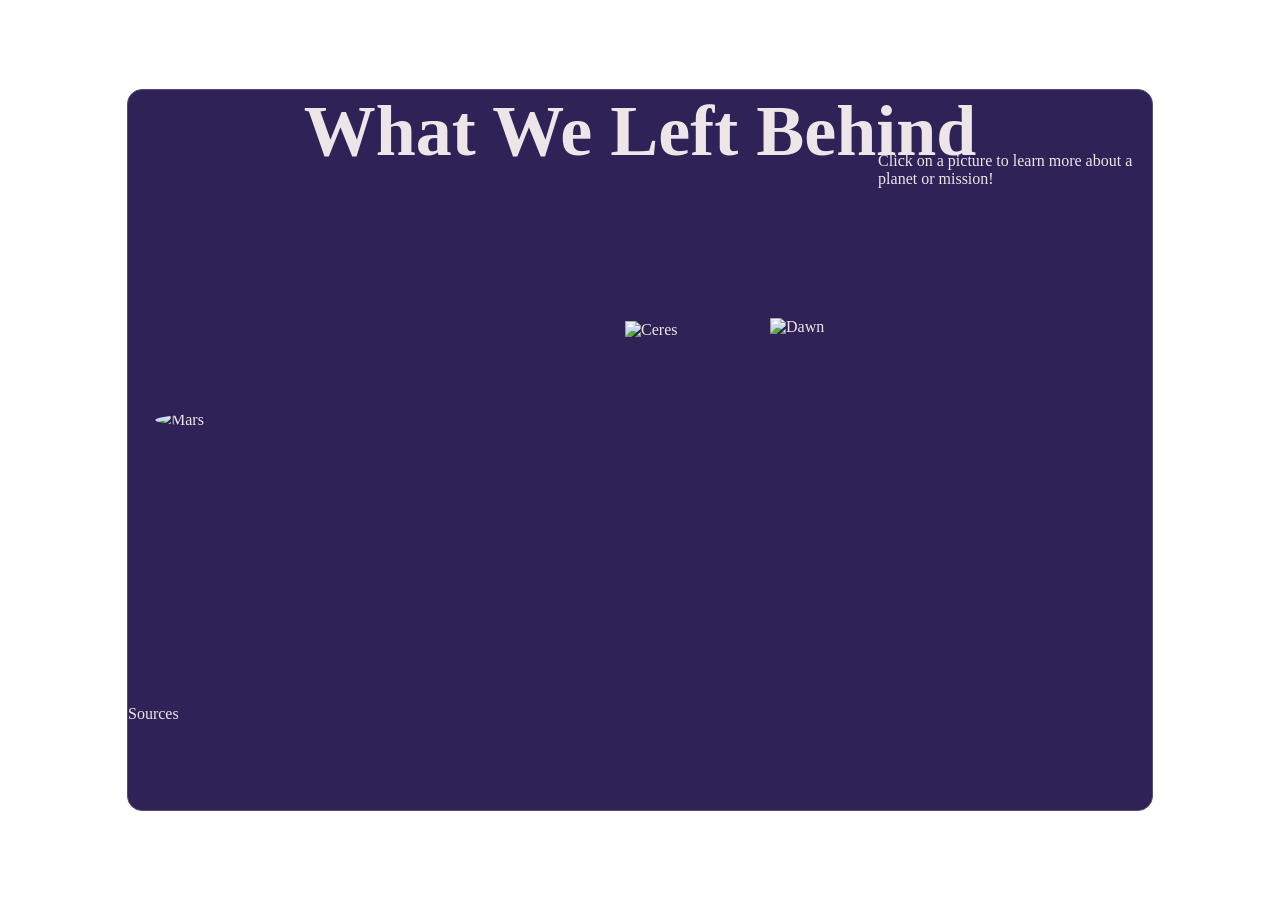
==== index.html @ 4ce18f9b "index" ====
<!DOCTYPE html>
<html>
    <head>
        <title>What We Left Behind</title>
        <link rel="stylesheet" href="style.css">
        <link rel="stylesheet" href="animation.css">
        </style>
    </head>
    <body>
            <div class="center", id="center">
                <div class="space">
                    <div class="top">
                        <h1>What We Left Behind</h1>
                    </div>
                    <div class="middle">
                        <div class="leftHalf"> 
                            <img src="https://nssdc.gsfc.nasa.gov/image/planetary/mars/marsglobe3.jpg", class="mars", id="mars", title="Mars"></img>
                                
                        </div>
                        <div class="rightHalf">
                            <div class="orbit">
                                <img src="https://nineplanets.org/wp-content/uploads/2019/09/ceres.png", class="ceres", id="ceres", title="Ceres">
                            </div>
                            <div class="orbit">
                                <img src="https://thumb.wikimedia.org/wikipedia/commons/thumb/f/fe/Dawn_spacecraft_model.png/1920px-Dawn_spacecraft_model.png?utm_source=en.wikipedia.org&utm_campaign=imageinfo&utm_content=thumbnail" class="dawn", id="dawn", title="Dawn" onclick="showInfo('Dawn')">
                            </div>
                        </div>
                        <div class="infoHalf">
                            <p style="margin: 2px">Click on a picture to learn more about a planet or mission!</p>
                            <div class="infobox", id="infobox", style="display: none">
                                <h3 id="info-title">ShouldNeverShow</h3>
                                <iframe id="info" width="100%", height="100%", style="border: none"></iframe>
                                <img>
                            </div>
                        </div>
                    </div>
                    <div class="bottom">
                        <div class="sButton" onclick="sourcesSwap()">Sources</div>
                        <div id="sources" style="display: none">
                            <p>Background: <a href="https://api.nasa.gov/">NASA API Library: Picture of the Day</a> <br>
                            Mars: <a href="hhttps://nssdc.gsfc.nasa.gov/photo_gallery/photogallery-mars.html">NSSDCA Photo Gallery</a><br>
                            Ceres: <a href="https://nineplanets.org/ceres/">Nine Planets</a><br>
                            Dawn: <a href="https://science.nasa.gov/photojournal/earths-reflection-in-dawn-spacecraft-artists-concept/">NASA</a><br>
                            Coding Assistance: <a href="https://www.w3schools.com">W3 Schools</a>, <a href="stackoverflow.com">Stack Overflow</a>
                            </p>
                        </div>
                    </div>
                </div>
        </div>
    </body>
    <script src="pullrqts.js"></script>
    <script src="planets.js"></script>
    <script>
        function sourcesSwap(){
            S = document.getElementById("sources");
            if (S.style.display == "none"){
                S.style.display = "block";
            } else {
                S.style.display = "none";
            }
        }
    </script>
    
</html>
---- style.css ----
:root {
    --dark: #2F2257;
    --dark2: #564F6A;
    --text: #EEE5E9;
    --accent: tomato;
    --accent2: #52DEE5;
    --accent3: #92DCE5;
}
.center {
    width: 100vw;
    height: 100vh;
    display: flex;
    justify-content: center;
    align-items: center;
    color: var(--text);
    background-image: url("https://assets.science.nasa.gov/dynamicimage/assets/science/cds/apod/apod/2026/september/M83_Final2_1x.jpg?w=3828&h=3798&fit=clip&crop=faces%2Cfocalpoint");
    margin: 0;
    background-size: 100% 100% ;
}
.space {
    width: 80vw;
    height: 80vh;
    display: grid;
    background-color: var(--dark);
    border: 1px solid var(--dark2);
    border-radius: 15px;
}
body {
    margin: 0;
    padding: 0;
}

.mars {
    width: 25vw;
    max-width: 100%;
    height: auto;
    border-radius: 100%;
}
.ceres {
    width: 15vw;
    height: auto;
}
.dawn {
    width: 10vw;
    height: auto;
}

.top, .bottom, .middle, .leftHalf, .rightHalf {
    padding: 0;
    margin: 0;
}

.top {
    width: 80vw;
    height: 8vh;
    max-height: 45px;
    top: 0;
    display: flex;
    justify-content: center;
    align-items: center;
}

h1 {
    font-size: 8vh;
    max-height: 45px;
}

.bottom {
    width: 80vw;
    height: 10vh;
    bottom: 0;
}

.middle {
    display: flex;
    width: 80vw;
    height: 60vh;
    top: 20vw;
    padding: 0;
}

.leftHalf {
    display: flex;
    justify-content: center;
    align-items: center;

    width: 40vw;
}

.rightHalf {
    width: 40vw;
    display: grid;
    align-content: center;
    justify-content: center;

}

.orbit {
    width: 10vw;
    height: 10vh;
    position: relative;
    top: -10vh;
    align-content: center;
    justify-content: center;
    grid-column: 1;
    grid-row: 1;
}

#sources {
    background-color: var(--dark2);

}

a:link{
    color: var(--accent2)
}

a:visited{
    color: var(--accent)
}

.infobox {
    height: 60vh;
    display: grid;
    background-color: var(--dark2);
    border-radius: 5px;
}
---- animation.css ----
@-webkit-keyframes orbit {
    from {  -webkit-transform: rotate(0deg) translateX(15vh) rotate(0deg); }
    to   {  -webkit-transform: rotate(360deg) translateX(15vh) rotate(-360deg); }
}
.dawn {
  position:absolute;
  top:25%;
  margin:10px;
  animation: orbit 60s forwards infinite;
  animation-timing-function: linear;
}

#sources{
  display: "none";
}

#dawn:hover{
  width: 15vw;
  height: auto;
}
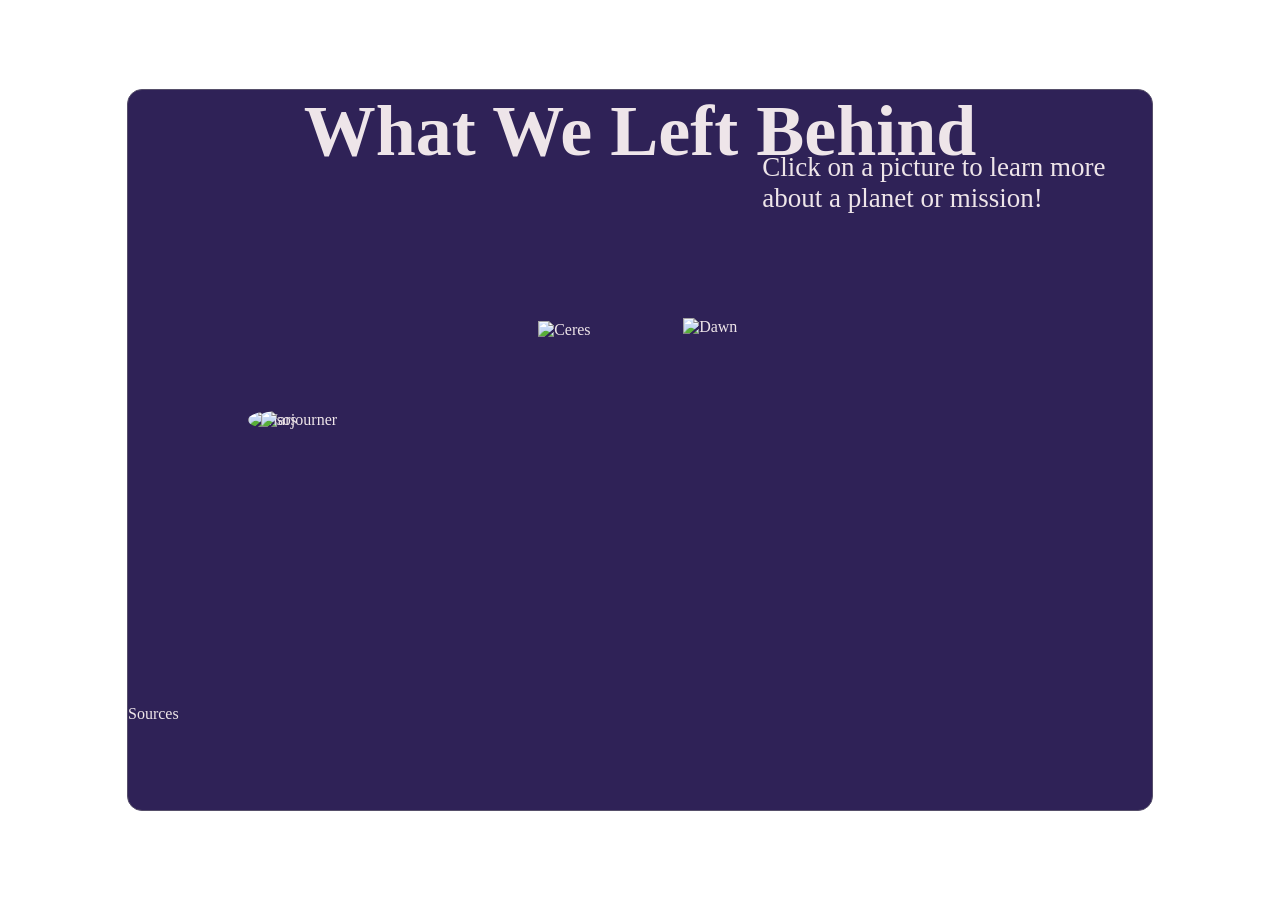
==== commit 0b8871c5: "sojourner" ====
--- a/index.html
+++ b/index.html
@@ -14,8 +14,18 @@
                     </div>
                     <div class="middle">
                         <div class="leftHalf"> 
-                            <img src="https://nssdc.gsfc.nasa.gov/image/planetary/mars/marsglobe3.jpg", class="mars", id="mars", title="Mars"></img>
+                            <div class="traverse">
+                                <img src="https://nssdc.gsfc.nasa.gov/image/planetary/mars/marsglobe3.jpg", class="mars", id="mars", title="Mars"></img>
+                            </div>
+                            <div class="traverse">
+                                <img src="https://assets.science.nasa.gov/dynamicimage/assets/science/psd/photojournal/pia/pia01/pia01122/PIA01122.jpg?w=1024&h=943&fit=crop&crop=faces%2Cfocalpoint", class="sojourner", id="sojourner", title="sojourner" onclick="showInfo('Sojourner')"></img>
+                            </div>    
+                            <div class="traverse">
+
+                            </div>
+                            <div class="traverse">
                                 
+                            </div>
                         </div>
                         <div class="rightHalf">
                             <div class="orbit">
@@ -26,10 +36,10 @@
                             </div>
                         </div>
                         <div class="infoHalf">
-                            <p style="margin: 2px">Click on a picture to learn more about a planet or mission!</p>
+                            <p class="instructions", style="margin: 2px">Click on a picture to learn more about a planet or mission!</p>
                             <div class="infobox", id="infobox", style="display: none">
-                                <h3 id="info-title">ShouldNeverShow</h3>
-                                <iframe id="info" width="100%", height="100%", style="border: none"></iframe>
+                                <h3 id="info-title", style="text-align: center">ShouldNeverShow</h3>
+                                <iframe id="info" width="100%", height="80%", style="border: none"></iframe>
                                 <img>
                             </div>
                         </div>
@@ -40,8 +50,10 @@
                             <p>Background: <a href="https://api.nasa.gov/">NASA API Library: Picture of the Day</a> <br>
                             Mars: <a href="hhttps://nssdc.gsfc.nasa.gov/photo_gallery/photogallery-mars.html">NSSDCA Photo Gallery</a><br>
                             Ceres: <a href="https://nineplanets.org/ceres/">Nine Planets</a><br>
-                            Dawn: <a href="https://science.nasa.gov/photojournal/earths-reflection-in-dawn-spacecraft-artists-concept/">NASA</a><br>
-                            Coding Assistance: <a href="https://www.w3schools.com">W3 Schools</a>, <a href="stackoverflow.com">Stack Overflow</a>
+                            Dawn: <a href="https://science.nasa.gov/photojournal/earths-reflection-in-dawn-spacecraft-artists-concept/">Earth's Reflection in Dawn</a>, <a href="https://science.nasa.gov/missions/dawn/10-great-shots-from-the-dawn-mission/">10 Great Shots from Dawn</a><br>
+                            Sojourner: <a href="https://science.nasa.gov/photojournal/sojourner-rover-near-the-dice/">Near the Dice</a>, <a href="https://science.nasa.gov/mission/mars-pathfinder/">Pathfinder</a> <br>
+                            Coding Assistance: <a href="https://www.w3schools.com">W3 Schools</a>, <a href="stackoverflow.com">Stack Overflow</a> <br>
+                            Published using Github Pages
                             </p>
                         </div>
                     </div>
--- a/style.css
+++ b/style.css
@@ -13,7 +13,6 @@
     justify-content: center;
     align-items: center;
     color: var(--text);
-    background-image: url("https://assets.science.nasa.gov/dynamicimage/assets/science/cds/apod/apod/2026/september/M83_Final2_1x.jpg?w=3828&h=3798&fit=clip&crop=faces%2Cfocalpoint");
     margin: 0;
     background-size: 100% 100% ;
 }
@@ -45,6 +44,15 @@
     height: auto;
 }
 
+.sojourner {
+    width: 7.5vw;
+    height: auto;
+    position: relative;
+    left: 1vw;
+    z-index: 1;
+    border-radius: 25%;
+}
+
 .top, .bottom, .middle, .leftHalf, .rightHalf {
     padding: 0;
     margin: 0;
@@ -65,6 +73,11 @@
     max-height: 45px;
 }
 
+.instructions{
+    font-size: 3vh;
+    max-height: 45px;
+}
+
 .bottom {
     width: 80vw;
     height: 10vh;
@@ -80,7 +93,7 @@
 }
 
 .leftHalf {
-    display: flex;
+    display: grid;
     justify-content: center;
     align-items: center;
 
@@ -106,6 +119,14 @@
     grid-row: 1;
 }
 
+.traverse {
+    position: relative;
+    align-content: center;
+    justify-content: center;
+    grid-column: 1;
+    grid-row: 1;
+}
+
 #sources {
     background-color: var(--dark2);
 
@@ -120,6 +141,8 @@
 }
 
 .infobox {
+    position: relative;
+    top: -10px;
     height: 60vh;
     display: grid;
     background-color: var(--dark2);
--- a/animation.css
+++ b/animation.css
@@ -6,7 +6,7 @@
   position:absolute;
   top:25%;
   margin:10px;
-  animation: orbit 60s forwards infinite;
+  animation: orbit 120s forwards infinite;
   animation-timing-function: linear;
 }
 
@@ -14,7 +14,7 @@
   display: "none";
 }
 
-#dawn:hover{
+#dawn:hover, #sojourner:hover{
   width: 15vw;
   height: auto;
 }
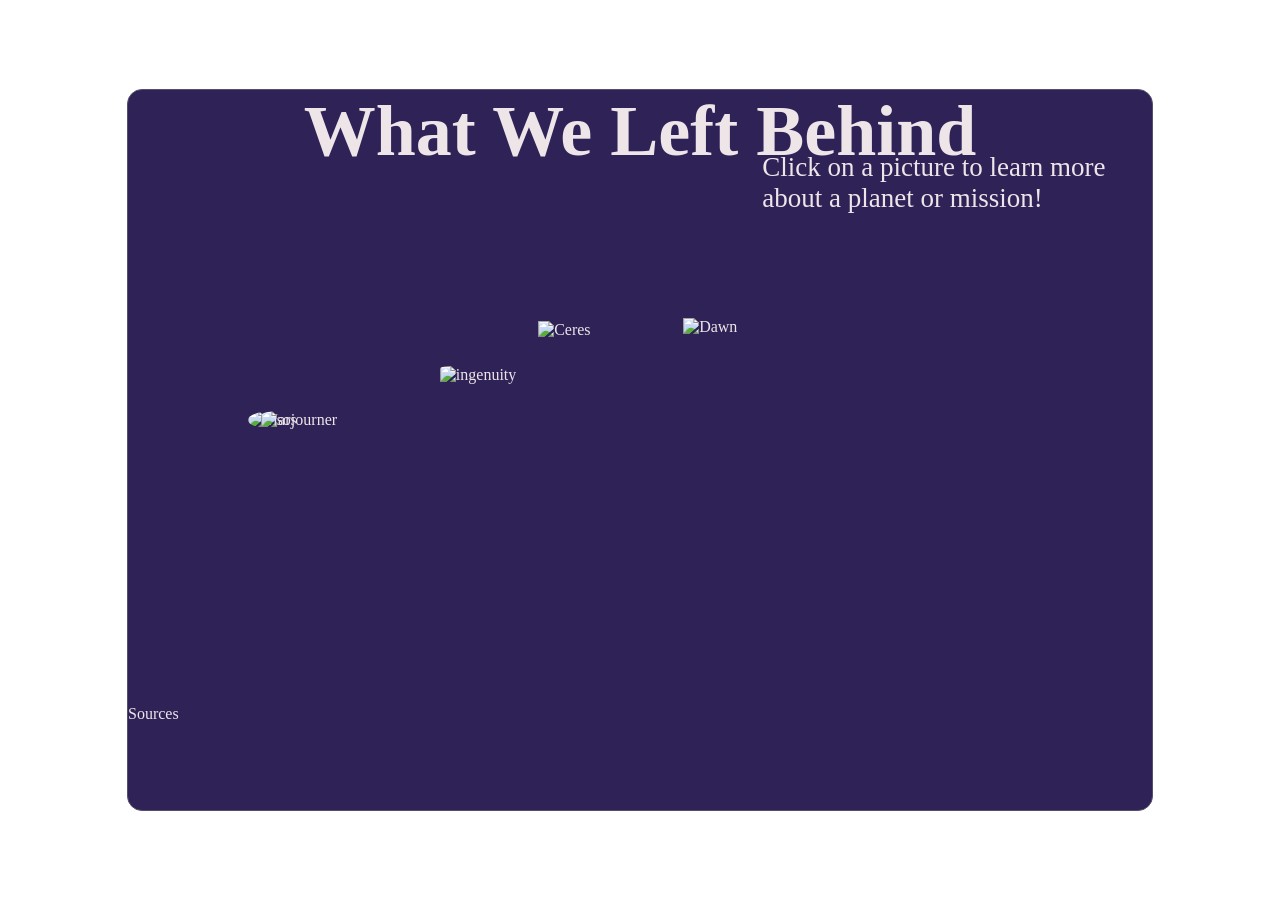
==== commit 83afe0e7: "ingenuity" ====
--- a/index.html
+++ b/index.html
@@ -21,7 +21,7 @@
                                 <img src="https://assets.science.nasa.gov/dynamicimage/assets/science/psd/photojournal/pia/pia01/pia01122/PIA01122.jpg?w=1024&h=943&fit=crop&crop=faces%2Cfocalpoint", class="sojourner", id="sojourner", title="sojourner" onclick="showInfo('Sojourner')"></img>
                             </div>    
                             <div class="traverse">
-
+                                <img src="https://science.nasa.gov/wp-content/uploads/2023/06/ingenuity-pia25968-fig-a-16x9-1.jpg", class="ingenuity", id="ingenuity", title="ingenuity", onclick="showInfo('Ingenuity')">
                             </div>
                             <div class="traverse">
                                 
@@ -52,6 +52,7 @@
                             Ceres: <a href="https://nineplanets.org/ceres/">Nine Planets</a><br>
                             Dawn: <a href="https://science.nasa.gov/photojournal/earths-reflection-in-dawn-spacecraft-artists-concept/">Earth's Reflection in Dawn</a>, <a href="https://science.nasa.gov/missions/dawn/10-great-shots-from-the-dawn-mission/">10 Great Shots from Dawn</a><br>
                             Sojourner: <a href="https://science.nasa.gov/photojournal/sojourner-rover-near-the-dice/">Near the Dice</a>, <a href="https://science.nasa.gov/mission/mars-pathfinder/">Pathfinder</a> <br>
+                            Ingenuity: <a href="https://science.nasa.gov/mission/mars-2020-perseverance/ingenuity-mars-helicopter/">Ingenuity</a>, <a href="https://www.nasa.gov/news-release/after-three-years-on-mars-nasas-ingenuity-helicopter-mission-ends/">Ingenuity Mission Ends</a>, <a href="https://science.nasa.gov/resource/ingenuitys-complete-deployment/">Deployment</a> <br>
                             Coding Assistance: <a href="https://www.w3schools.com">W3 Schools</a>, <a href="stackoverflow.com">Stack Overflow</a> <br>
                             Published using Github Pages
                             </p>
--- a/style.css
+++ b/style.css
@@ -53,6 +53,16 @@
     border-radius: 25%;
 }
 
+.ingenuity {
+    width: 7.5vw;
+    height: auto;
+    object-fit: contain;
+    position: relative;
+    top: -5vh;
+    left: 15vw;
+    z-index: 1;
+    border-radius: 15%;
+}
 .top, .bottom, .middle, .leftHalf, .rightHalf {
     padding: 0;
     margin: 0;
--- a/animation.css
+++ b/animation.css
@@ -14,7 +14,7 @@
   display: "none";
 }
 
-#dawn:hover, #sojourner:hover{
+#dawn:hover, #sojourner:hover, #ingenuity:hover{
   width: 15vw;
   height: auto;
 }
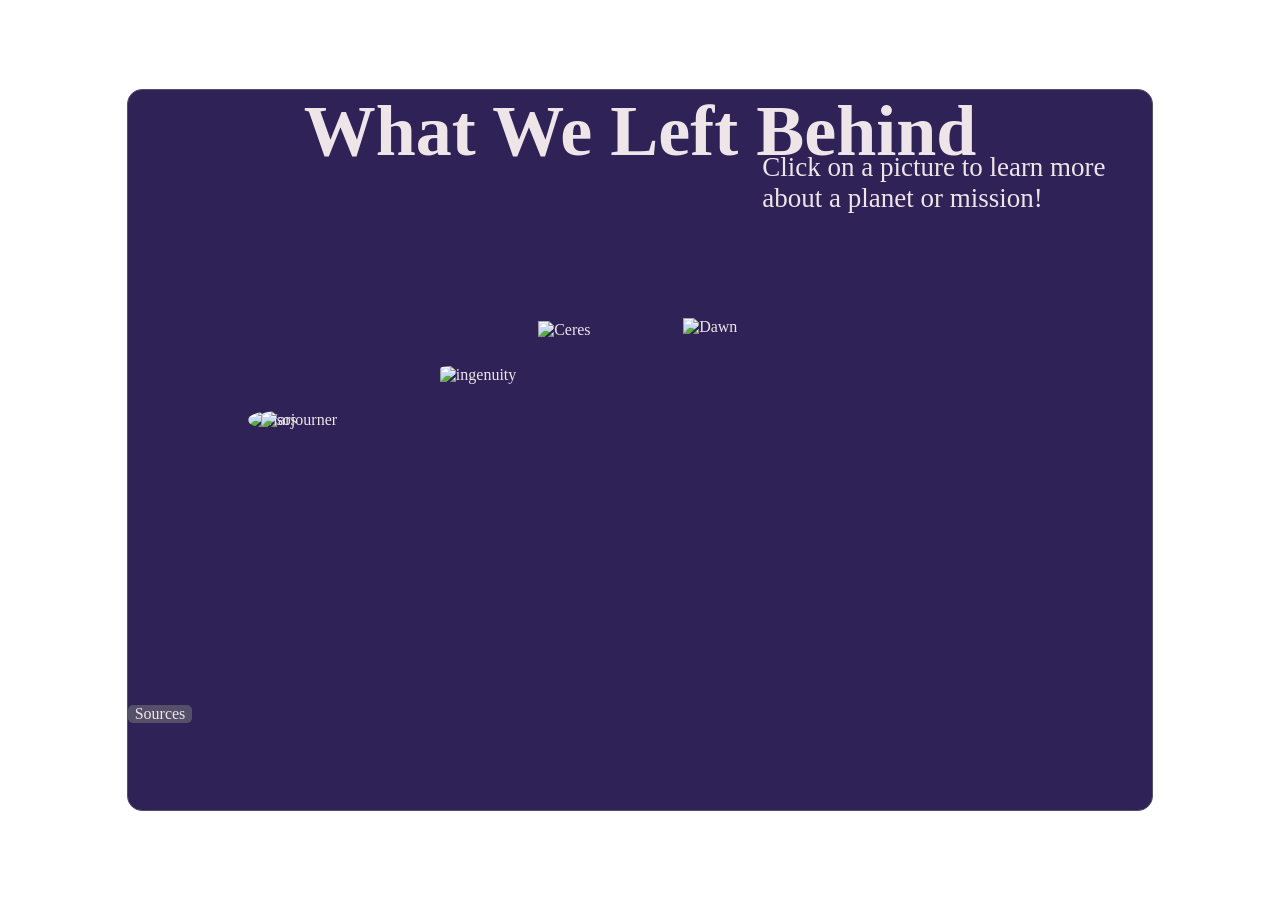
==== commit 90f67cc9: "good" ====
--- a/index.html
+++ b/index.html
@@ -47,7 +47,7 @@
                     <div class="bottom">
                         <div class="sButton" onclick="sourcesSwap()">Sources</div>
                         <div id="sources" style="display: none">
-                            <p>Background: <a href="https://api.nasa.gov/">NASA API Library: Picture of the Day</a> <br>
+                            Background: <a href="https://api.nasa.gov/">NASA API Library: Picture of the Day</a> <br>
                             Mars: <a href="hhttps://nssdc.gsfc.nasa.gov/photo_gallery/photogallery-mars.html">NSSDCA Photo Gallery</a><br>
                             Ceres: <a href="https://nineplanets.org/ceres/">Nine Planets</a><br>
                             Dawn: <a href="https://science.nasa.gov/photojournal/earths-reflection-in-dawn-spacecraft-artists-concept/">Earth's Reflection in Dawn</a>, <a href="https://science.nasa.gov/missions/dawn/10-great-shots-from-the-dawn-mission/">10 Great Shots from Dawn</a><br>
@@ -55,7 +55,6 @@
                             Ingenuity: <a href="https://science.nasa.gov/mission/mars-2020-perseverance/ingenuity-mars-helicopter/">Ingenuity</a>, <a href="https://www.nasa.gov/news-release/after-three-years-on-mars-nasas-ingenuity-helicopter-mission-ends/">Ingenuity Mission Ends</a>, <a href="https://science.nasa.gov/resource/ingenuitys-complete-deployment/">Deployment</a> <br>
                             Coding Assistance: <a href="https://www.w3schools.com">W3 Schools</a>, <a href="stackoverflow.com">Stack Overflow</a> <br>
                             Published using Github Pages
-                            </p>
                         </div>
                     </div>
                 </div>
--- a/style.css
+++ b/style.css
@@ -139,7 +139,6 @@
 
 #sources {
     background-color: var(--dark2);
-
 }
 
 a:link{
@@ -157,4 +156,11 @@
     display: grid;
     background-color: var(--dark2);
     border-radius: 5px;
+}
+
+.sButton{
+    width: 5vw;
+    background-color: var(--dark2);
+    text-align: center;
+    border-radius: 5px;
 }
